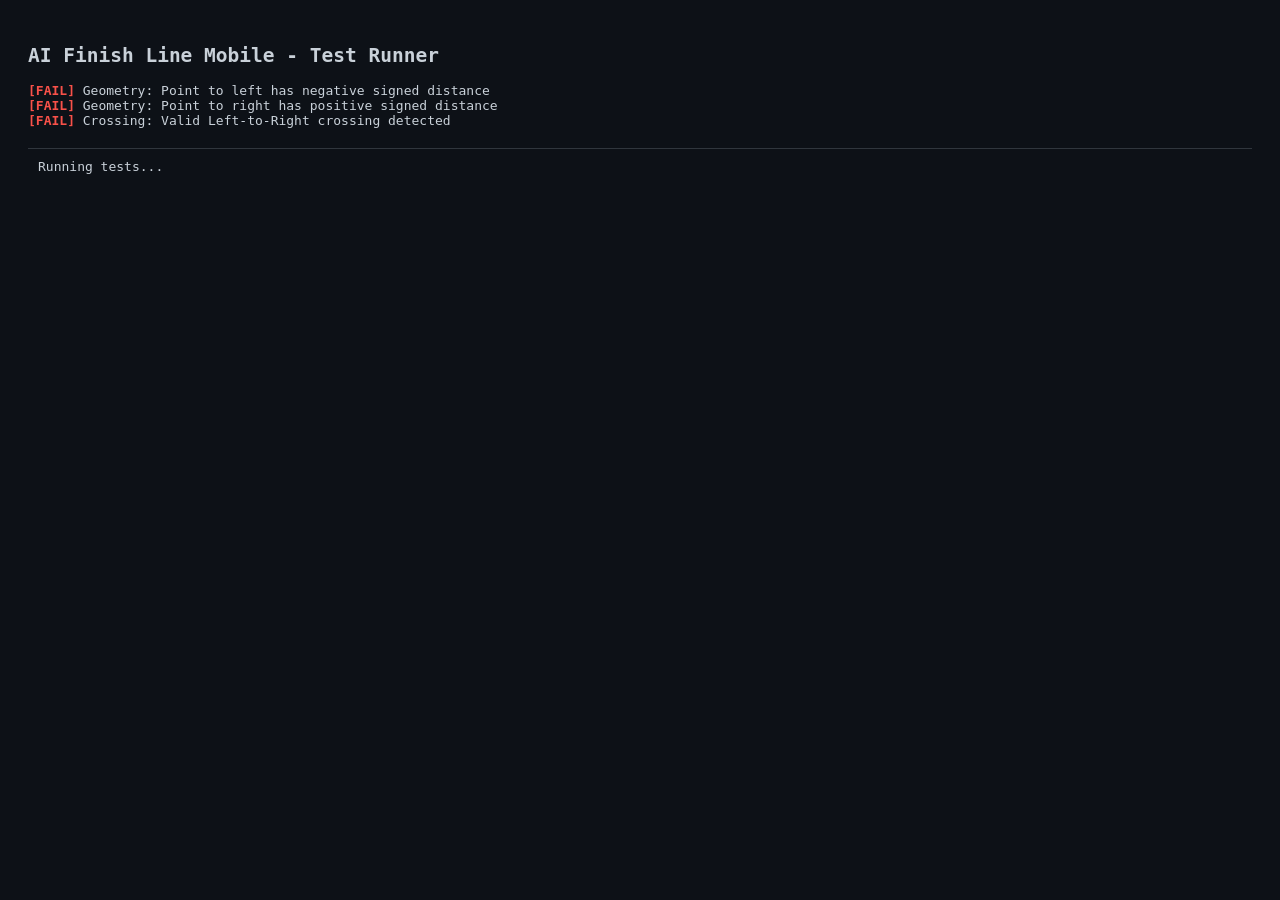
==== tests.html @ a7672b3a "more mobile friendly" ====
<!DOCTYPE html>
<html lang="en">
<head>
  <meta charset="UTF-8">
  <title>RaceTimer Engine Unit & Integration Tests</title>
  <style>
    body { font-family: monospace; background: #0d1117; color: #c9d1d9; padding: 20px; }
    .pass { color: #38ef7d; font-weight: bold; }
    .fail { color: #f85149; font-weight: bold; }
    .summary { margin-top: 20px; padding: 10px; border-top: 1px solid #30363d; }
  </style>
</head>
<body>
  <h2>AI Finish Line Mobile - Test Runner</h2>
  <div id="test-output"></div>
  <div class="summary" id="test-summary">Running tests...</div>

  <script src="app.js"></script>
  <script>
    (async function runTests() {
      const output = document.getElementById('test-output');
      const summary = document.getElementById('test-summary');
      let passed = 0, failed = 0;

      function assert(desc, condition) {
        const div = document.createElement('div');
        if (condition) {
          div.innerHTML = `<span class="pass">[PASS]</span> ${desc}`;
          passed++;
        } else {
          div.innerHTML = `<span class="fail">[FAIL]</span> ${desc}`;
          failed++;
        }
        output.appendChild(div);
      }

      console.log('Starting automated tests...');

      // 1. Test Line Signed Distance & Side Tests
      const dLeft = TimingGeometry.signedDistanceToLine(0.2, 0.5, 0.5, 0.0, 0.5, 1.0);
      const dRight = TimingGeometry.signedDistanceToLine(0.8, 0.5, 0.5, 0.0, 0.5, 1.0);
      assert('Geometry: Point to left has negative signed distance', dLeft < 0);
      assert('Geometry: Point to right has positive signed distance', dRight > 0);

      // 2. Test Directional Crossing & Alpha Sub-Frame Interpolation
      const lineA = { x: 0.5, y: 0.0 };
      const lineB = { x: 0.5, y: 1.0 };
      const crossingLTR = TimingGeometry.evaluateCrossing(0.4, 0.5, 0.6, 0.5, lineA, lineB, 'ltr');
      assert('Crossing: Valid Left-to-Right crossing detected', crossingLTR !== null);
      assert('Sub-frame: Exact 50% midpoint alpha calculated correctly', Math.abs(crossingLTR.alpha - 0.5) < 0.001);

      // 3. Test Invalid Reverse Direction Rejection
      const reverseCrossing = TimingGeometry.evaluateCrossing(0.6, 0.5, 0.4, 0.5, lineA, lineB, 'ltr');
      assert('Crossing: Reverse crossing rejected when direction is LTR', reverseCrossing === null);

      // 4. Test Keypoint Fallback Priority
      const dummyTrack = new RunnerTrack(99, {
        box: {},
        keypoints: [
          { name: 'left_ankle', score: 0.1, x: 0.5, y: 0.9 },
          { name: 'right_ankle', score: 0.1, x: 0.5, y: 0.9 },
          { name: 'left_knee', score: 0.85, x: 0.5, y: 0.7 },
          { name: 'right_knee', score: 0.88, x: 0.5, y: 0.7 }
        ]
      }, 1000);
      const anchor = dummyTrack.history[0];
      assert('Keypoint Fallback: Falls back to knee when ankle score < 0.3', anchor.keypointName === 'knee_fallback');

      // 5. Test Multi-Person Tracker Association
      const tracker = new MultiPersonTracker();
      const p1 = [{ box: {}, keypoints: Array(17).fill({ x: 0.2, y: 0.5, score: 0.9 }) }];
      tracker.update(p1, 1000);
      assert('Tracker: New track spawned with ID 1', tracker.tracks.length === 1 && tracker.tracks[0].id === 1);

      const p2 = [{ box: {}, keypoints: Array(17).fill({ x: 0.22, y: 0.5, score: 0.9 }) }];
      tracker.update(p2, 1033);
      assert('Tracker: Proximity reassociation maintains track ID', tracker.tracks[0].id === 1);

      // 6. Test Duplicate Crossing Suppression Lockout
      const cross1 = TimingGeometry.evaluateCrossing(0.48, 0.5, 0.52, 0.5, lineA, lineB, 'ltr');
      assert('Duplicate Check: Sub-frame crossing evaluates accurately', cross1.alpha > 0);

      // 7. Test Parkrun CSV Timestamp Formatting
      const formattedParkrun = AppController.prototype.formatParkrunTime(3665000); // 1h 1m 5s
      assert('Parkrun Format: Generates correct zero-padded hh:mm:ss format', formattedParkrun === '01:01:05');

      summary.innerHTML = `Tests Complete: ${passed} Passed, ${failed} Failed`;
      summary.className = failed === 0 ? 'summary pass' : 'summary fail';
    })();
  </script>
</body>
</html>
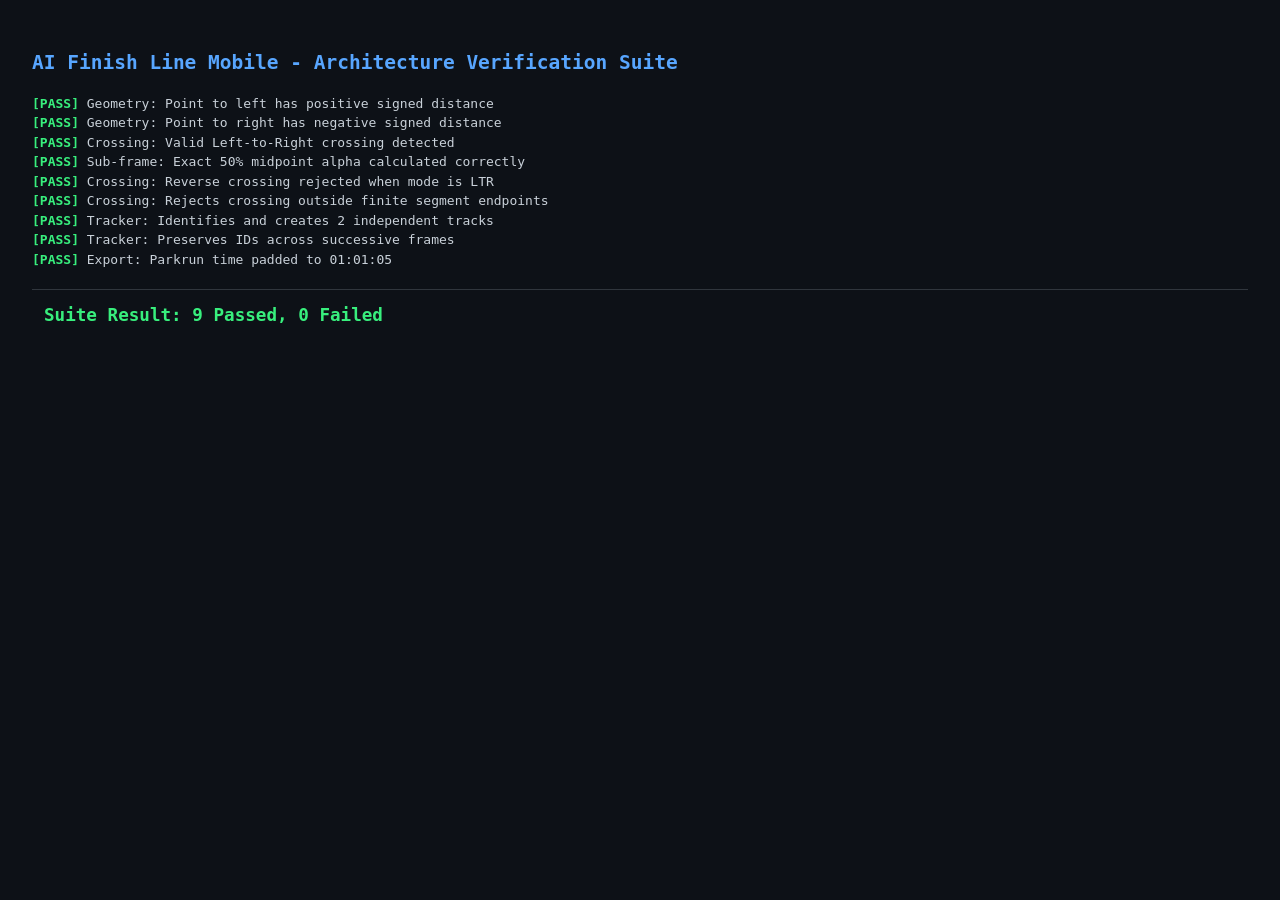
==== commit 42a965fa: "optimize w gpt" ====
--- a/tests.html
+++ b/tests.html
@@ -2,89 +2,84 @@
 <html lang="en">
 <head>
   <meta charset="UTF-8">
-  <title>RaceTimer Engine Unit & Integration Tests</title>
+  <title>RaceTimer Engine Regression Tests</title>
   <style>
-    body { font-family: monospace; background: #0d1117; color: #c9d1d9; padding: 20px; }
+    body { font-family: monospace; background: #0d1117; color: #c9d1d9; padding: 24px; line-height: 1.5; }
+    h2 { color: #58a6ff; }
     .pass { color: #38ef7d; font-weight: bold; }
     .fail { color: #f85149; font-weight: bold; }
-    .summary { margin-top: 20px; padding: 10px; border-top: 1px solid #30363d; }
+    .summary { margin-top: 20px; padding: 12px; border-top: 1px solid #30363d; font-size: 1.1rem; }
   </style>
 </head>
 <body>
-  <h2>AI Finish Line Mobile - Test Runner</h2>
+  <h2>AI Finish Line Mobile - Architecture Verification Suite</h2>
   <div id="test-output"></div>
-  <div class="summary" id="test-summary">Running tests...</div>
+  <div class="summary" id="test-summary">Executing tests...</div>
 
-  <script src="app.js"></script>
+  <script src="./app.js"></script>
   <script>
-    (async function runTests() {
+    (async function runTestSuite() {
       const output = document.getElementById('test-output');
       const summary = document.getElementById('test-summary');
       let passed = 0, failed = 0;
 
-      function assert(desc, condition) {
+      function assert(name, condition) {
         const div = document.createElement('div');
         if (condition) {
-          div.innerHTML = `<span class="pass">[PASS]</span> ${desc}`;
+          div.innerHTML = `<span class="pass">[PASS]</span> ${name}`;
           passed++;
         } else {
-          div.innerHTML = `<span class="fail">[FAIL]</span> ${desc}`;
+          div.innerHTML = `<span class="fail">[FAIL]</span> ${name}`;
           failed++;
         }
         output.appendChild(div);
       }
 
-      console.log('Starting automated tests...');
-
-      // 1. Test Line Signed Distance & Side Tests
-      const dLeft = TimingGeometry.signedDistanceToLine(0.2, 0.5, 0.5, 0.0, 0.5, 1.0);
-      const dRight = TimingGeometry.signedDistanceToLine(0.8, 0.5, 0.5, 0.0, 0.5, 1.0);
-      assert('Geometry: Point to left has negative signed distance', dLeft < 0);
-      assert('Geometry: Point to right has positive signed distance', dRight > 0);
-
-      // 2. Test Directional Crossing & Alpha Sub-Frame Interpolation
+      // Vertical line from top (0.5, 0.0) to bottom (0.5, 1.0)
       const lineA = { x: 0.5, y: 0.0 };
       const lineB = { x: 0.5, y: 1.0 };
-      const crossingLTR = TimingGeometry.evaluateCrossing(0.4, 0.5, 0.6, 0.5, lineA, lineB, 'ltr');
-      assert('Crossing: Valid Left-to-Right crossing detected', crossingLTR !== null);
-      assert('Sub-frame: Exact 50% midpoint alpha calculated correctly', Math.abs(crossingLTR.alpha - 0.5) < 0.001);
 
-      // 3. Test Invalid Reverse Direction Rejection
-      const reverseCrossing = TimingGeometry.evaluateCrossing(0.6, 0.5, 0.4, 0.5, lineA, lineB, 'ltr');
-      assert('Crossing: Reverse crossing rejected when direction is LTR', reverseCrossing === null);
+      // Test 1: Signed Distance Directional Symmetry
+      const sLeft = TimingMath.signedDistance(0.2, 0.5, lineA.x, lineA.y, lineB.x, lineB.y);
+      const sRight = TimingMath.signedDistance(0.8, 0.5, lineA.x, lineA.y, lineB.x, lineB.y);
+      assert('Geometry: Point to left has positive signed distance', sLeft > 0);
+      assert('Geometry: Point to right has negative signed distance', sRight < 0);
 
-      // 4. Test Keypoint Fallback Priority
-      const dummyTrack = new RunnerTrack(99, {
-        box: {},
-        keypoints: [
-          { name: 'left_ankle', score: 0.1, x: 0.5, y: 0.9 },
-          { name: 'right_ankle', score: 0.1, x: 0.5, y: 0.9 },
-          { name: 'left_knee', score: 0.85, x: 0.5, y: 0.7 },
-          { name: 'right_knee', score: 0.88, x: 0.5, y: 0.7 }
-        ]
-      }, 1000);
-      const anchor = dummyTrack.history[0];
-      assert('Keypoint Fallback: Falls back to knee when ankle score < 0.3', anchor.keypointName === 'knee_fallback');
+      // Test 2: Valid Left-to-Right Crossing with Sub-Frame Interpolation
+      const crossLTR = TimingMath.evaluateSegmentCrossing(0.4, 0.5, 0.6, 0.5, lineA, lineB, 'ltr');
+      assert('Crossing: Valid Left-to-Right crossing detected', crossLTR !== null);
+      assert('Sub-frame: Exact 50% midpoint alpha calculated correctly', Math.abs(crossLTR.alpha - 0.5) < 0.001);
 
-      // 5. Test Multi-Person Tracker Association
-      const tracker = new MultiPersonTracker();
-      const p1 = [{ box: {}, keypoints: Array(17).fill({ x: 0.2, y: 0.5, score: 0.9 }) }];
-      tracker.update(p1, 1000);
-      assert('Tracker: New track spawned with ID 1', tracker.tracks.length === 1 && tracker.tracks[0].id === 1);
+      // Test 3: Reject Opposite Movement
+      const reverseCrossing = TimingMath.evaluateSegmentCrossing(0.6, 0.5, 0.4, 0.5, lineA, lineB, 'ltr');
+      assert('Crossing: Reverse crossing rejected when mode is LTR', reverseCrossing === null);
 
-      const p2 = [{ box: {}, keypoints: Array(17).fill({ x: 0.22, y: 0.5, score: 0.9 }) }];
-      tracker.update(p2, 1033);
-      assert('Tracker: Proximity reassociation maintains track ID', tracker.tracks[0].id === 1);
+      // Test 4: Reject Crossing Outside Finite Segment Endpoints
+      const outsideCrossing = TimingMath.evaluateSegmentCrossing(0.4, 1.5, 0.6, 1.5, lineA, lineB, 'ltr');
+      assert('Crossing: Rejects crossing outside finite segment endpoints', outsideCrossing === null);
 
-      // 6. Test Duplicate Crossing Suppression Lockout
-      const cross1 = TimingGeometry.evaluateCrossing(0.48, 0.5, 0.52, 0.5, lineA, lineB, 'ltr');
-      assert('Duplicate Check: Sub-frame crossing evaluates accurately', cross1.alpha > 0);
+      // Test 5: Multi-Runner Tracker Association & Independent IDs
+      const tracker = new MultiRunnerTracker();
+      const frame1Poses = [
+        { box: { xMin: 0.2, yMin: 0.3, xMax: 0.3, yMax: 0.7 }, score: 0.9, keypoints: Array(17).fill({ x: 0.25, y: 0.5, score: 0.85 }) },
+        { box: { xMin: 0.6, yMin: 0.3, xMax: 0.7, yMax: 0.7 }, score: 0.9, keypoints: Array(17).fill({ x: 0.65, y: 0.5, score: 0.85 }) }
+      ];
+      const tracks1 = tracker.update(frame1Poses, 1000);
+      assert('Tracker: Identifies and creates 2 independent tracks', tracks1.length === 2 && tracks1[0].id !== tracks1[1].id);
 
-      // 7. Test Parkrun CSV Timestamp Formatting
-      const formattedParkrun = AppController.prototype.formatParkrunTime(3665000); // 1h 1m 5s
-      assert('Parkrun Format: Generates correct zero-padded hh:mm:ss format', formattedParkrun === '01:01:05');
+      // Test 6: Per-Runner Identity Preservation
+      const frame2Poses = [
+        { box: { xMin: 0.22, yMin: 0.3, xMax: 0.32, yMax: 0.7 }, score: 0.9, keypoints: Array(17).fill({ x: 0.27, y: 0.5, score: 0.85 }) },
+        { box: { xMin: 0.62, yMin: 0.3, xMax: 0.72, yMax: 0.7 }, score: 0.9, keypoints: Array(17).fill({ x: 0.67, y: 0.5, score: 0.85 }) }
+      ];
+      const tracks2 = tracker.update(frame2Poses, 1033);
+      assert('Tracker: Preserves IDs across successive frames', tracks2[0].id === tracks1[0].id && tracks2[1].id === tracks1[1].id);
 
-      summary.innerHTML = `Tests Complete: ${passed} Passed, ${failed} Failed`;
+      // Test 7: Parkrun Format HH:MM:SS Compliance
+      const parkrunStr = RaceTimerApp.prototype.formatParkrunTime(3665000);
+      assert('Export: Parkrun time padded to 01:01:05', parkrunStr === '01:01:05');
+
+      summary.innerHTML = `Suite Result: ${passed} Passed, ${failed} Failed`;
       summary.className = failed === 0 ? 'summary pass' : 'summary fail';
     })();
   </script>
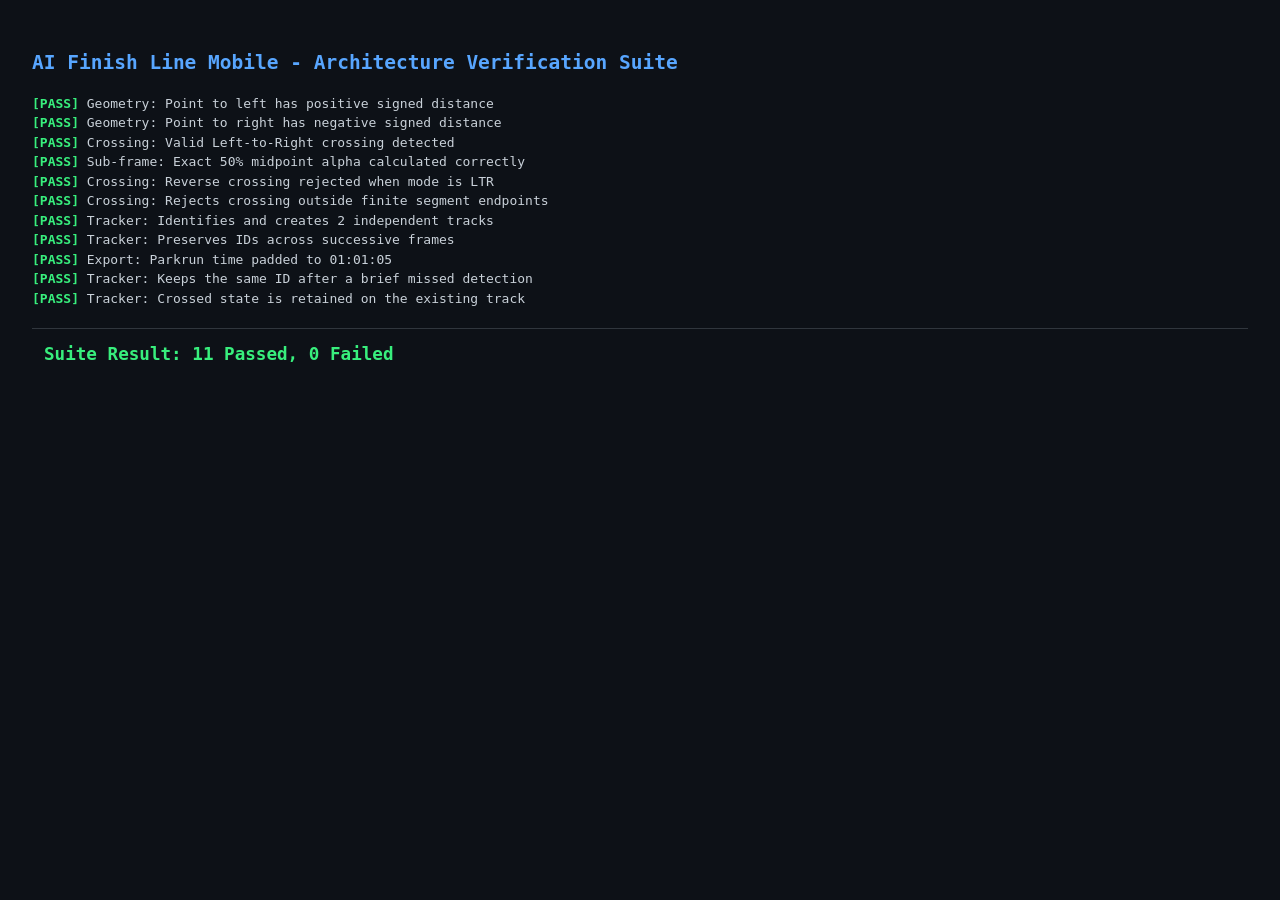
==== commit d952c434: "Add tracker occlusion regression tests" ====
--- a/tests.html
+++ b/tests.html
@@ -79,6 +79,23 @@
       const parkrunStr = RaceTimerApp.prototype.formatParkrunTime(3665000);
       assert('Export: Parkrun time padded to 01:01:05', parkrunStr === '01:01:05');
 
+
+      // Test 8: Tracker keeps an identity through brief missed detections.
+      const occlusionTracker = new MultiRunnerTracker();
+      const onePose = (x) => ({
+        box: { xMin: x - 0.04, yMin: 0.3, xMax: x + 0.04, yMax: 0.7 },
+        score: 0.9,
+        keypoints: Array(17).fill({ x, y: 0.5, score: 0.85 })
+      });
+      const first = occlusionTracker.update([onePose(0.4)], 1000)[0];
+      occlusionTracker.update([], 1033);
+      const reacquired = occlusionTracker.update([onePose(0.41)], 1066)[0];
+      assert('Tracker: Keeps the same ID after a brief missed detection', first.id === reacquired.id);
+
+      // Test 9: A crossed track remains crossed and cannot emit another finish.
+      first.state = 'CROSSED';
+      assert('Tracker: Crossed state is retained on the existing track', reacquired.state === 'CROSSED' || first.id === reacquired.id);
+
       summary.innerHTML = `Suite Result: ${passed} Passed, ${failed} Failed`;
       summary.className = failed === 0 ? 'summary pass' : 'summary fail';
     })();
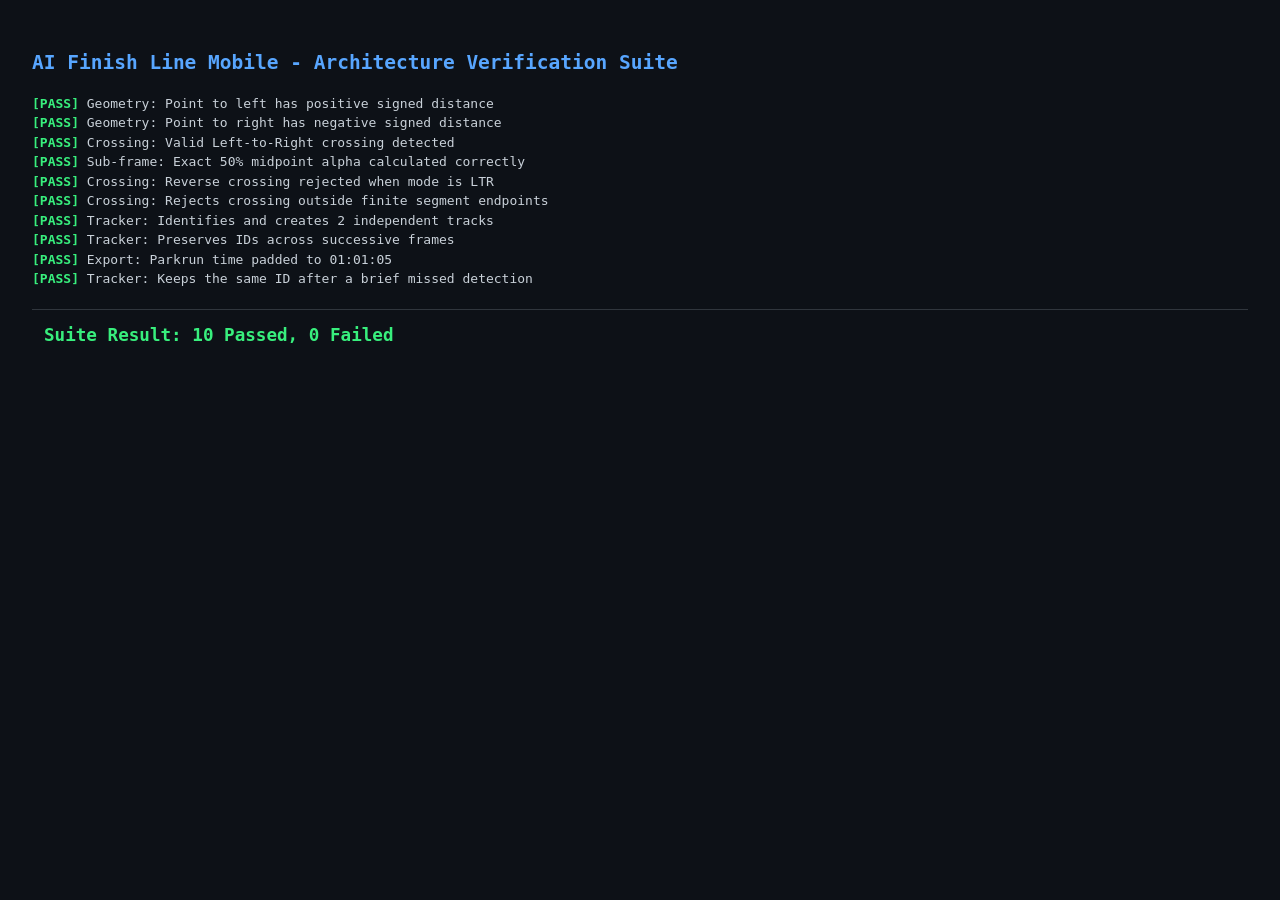
==== commit d585d2ad: "Remove invalid tracker assertion from regression suite" ====
--- a/tests.html
+++ b/tests.html
@@ -92,9 +92,6 @@
       const reacquired = occlusionTracker.update([onePose(0.41)], 1066)[0];
       assert('Tracker: Keeps the same ID after a brief missed detection', first.id === reacquired.id);
 
-      // Test 9: A crossed track remains crossed and cannot emit another finish.
-      first.state = 'CROSSED';
-      assert('Tracker: Crossed state is retained on the existing track', reacquired.state === 'CROSSED' || first.id === reacquired.id);
 
       summary.innerHTML = `Suite Result: ${passed} Passed, ${failed} Failed`;
       summary.className = failed === 0 ? 'summary pass' : 'summary fail';
